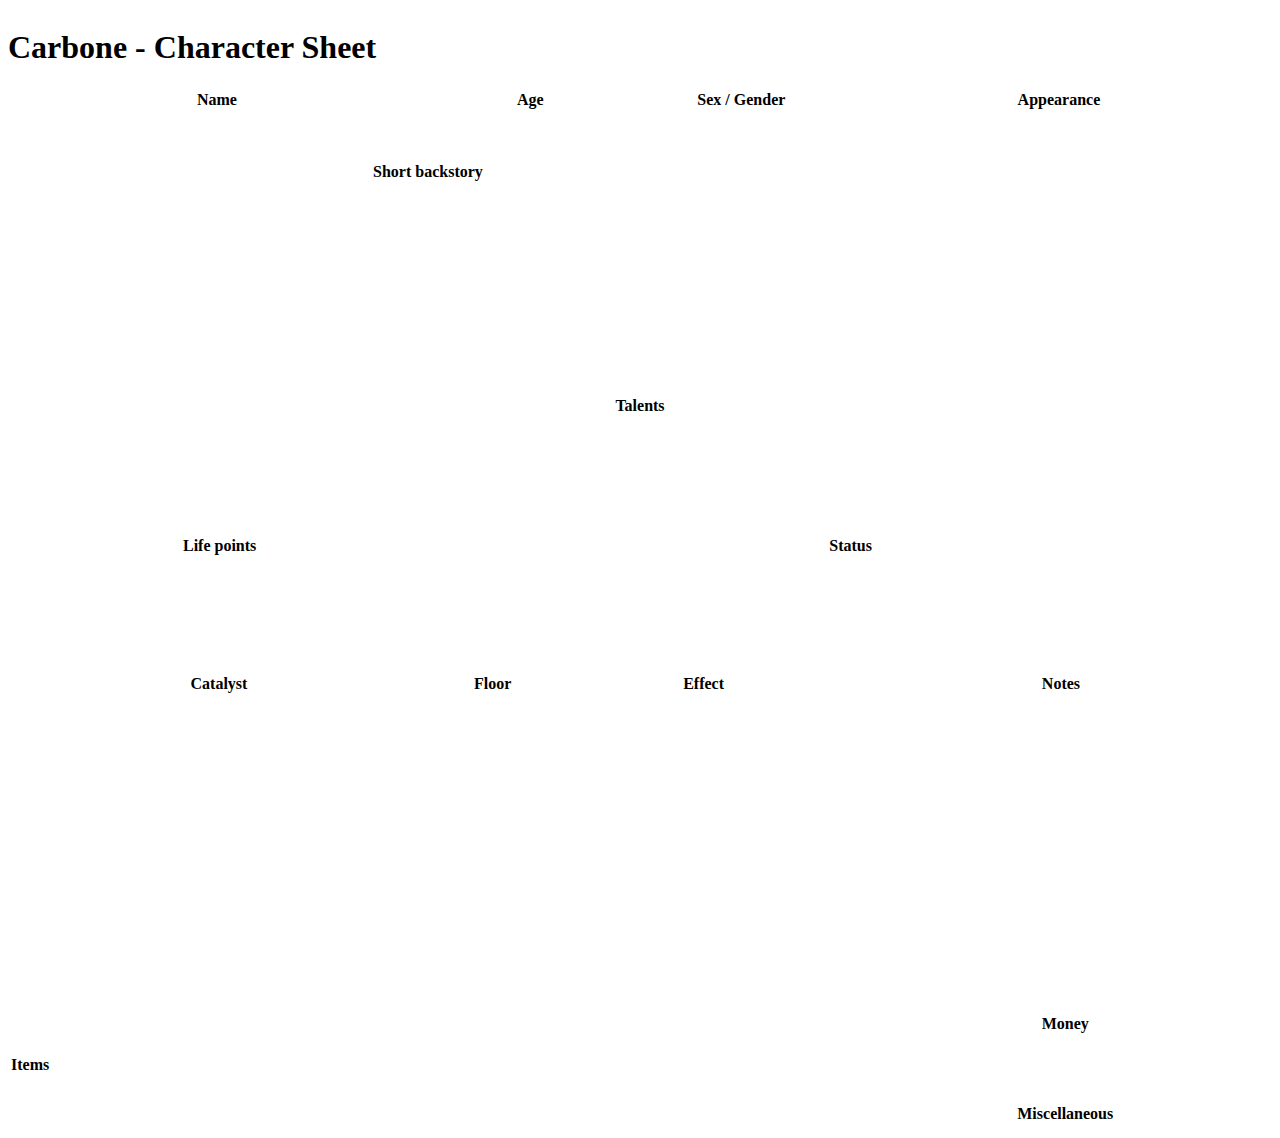
==== en/character_sheet.html @ 5aee3991 "Fixed line breaks not acting as spacers in Firefox" ====
<!DOCTYPE html>
<html lang="en">

<head>
  <meta charset="utf-8">
  <title>Carbon - Character Sheet</title>

  <link rel="stylesheet" href="../css/normalize.css">

  <link rel="stylesheet" href="../css/paper.css">

  <link rel="stylesheet" href="../css/carbone_cs.css">

  <script src="../js/css-regions-polyfill.js"></script>

  <style>@page { size: A4 }</style>
</head>

<body class="A4">
  <section class="sheet" style="display: flex; flex-direction:column">
    <h1>Carbone - Character Sheet</h1>

    <table class="cs-table">
        <tr>
            <th style="width:33%">Name</th>
            <th style="width:16.67%">Age</th>
            <th style="width:16.67%">Sex / Gender</th>
            <th>Appearance</th>
        </tr>
        <tr style="height:3em">
            <td></td>
            <td></td>
            <td></td>
            <td rowspan=3></td>
        </tr>
        <tr>
            <th colspan=3>Short backstory</th>
        </tr>
        <tr style="height:12em">
            <td colspan=3></td>
        </tr>
    </table>

    <div style="margin-bottom:1em"></div>

    <table class="cs-table">
        <tr>
            <th colspan=6>Talents</th>
        </tr>
        <tr style="height:3em" class="talents">
            <td></td><td></td>
            <td></td><td></td>
            <td></td><td></td>
        </tr>
        <tr style="height:3em" class="talents">
            <td></td><td></td>
            <td></td><td></td>
            <td></td><td></td>
        </tr>
    </table>

    <div style="margin-bottom:1em"></div>

    <table class="cs-table">
        <tr>
            <th style="width:33.33%">Life points</th>
            <th>Status</th>
        </tr>
        <tr style="height:6em">
            <td></td>
            <td></td>
        </tr>
    </table>

    <div style="margin-bottom:1em"></div>

    <table class="cs-table">
        <tr>
            <th style="width:33.33%">Catalyst</th>
            <th style="width:10%">Floor</th>
            <th style="width:23.33%">Effect</th>
            <th>Notes</th>
        </tr>
        <tr style="height:3em">
            <td></td><td></td><td></td><td></td>
        </tr>
        <tr style="height:3em">
            <td></td><td></td><td></td><td></td>
        </tr>
        <tr style="height:3em">
            <td></td><td></td><td></td><td></td>
        </tr>
        <tr style="height:3em">
            <td></td><td></td><td></td><td></td>
        </tr>
        <tr style="height:3em">
            <td></td><td></td><td></td><td></td>
        </tr>
        <tr style="height:3em">
            <td></td><td></td><td></td><td></td>
        </tr>
    </table>

    <div style="margin-bottom:1em"></div>

    <div style="display: flex; height: 100%;">
        <div style="display: flex; width: 200%">
            <table class="cs-table">
                <tr>
                    <th>Items</th>
                </tr>
                <tr>
                    <td></td>
                </tr>
            </table>

            <div style="width:.5em"></div>
        </div>

        <div style="display: flex; width: 100%">
            <div style="width:.5em"></div>

            <div style="display: flex; flex-direction: column; width: 100%;">
                <table class="cs-table">
                    <tr>
                        <th>Money</th>
                    </tr>
                    <tr style="height: 3em">
                        <td></td>
                    </tr>
                </table>

                <div style="margin-bottom:1em"></div>

                <table class="cs-table" style="height: 100%">
                    <tr>
                        <th>Miscellaneous</th>
                    </tr>
                    <tr>
                        <td></td>
                    </tr>
                </table>
            </div>
        </div>
    </div>
    
  </section>

</body>

</html>
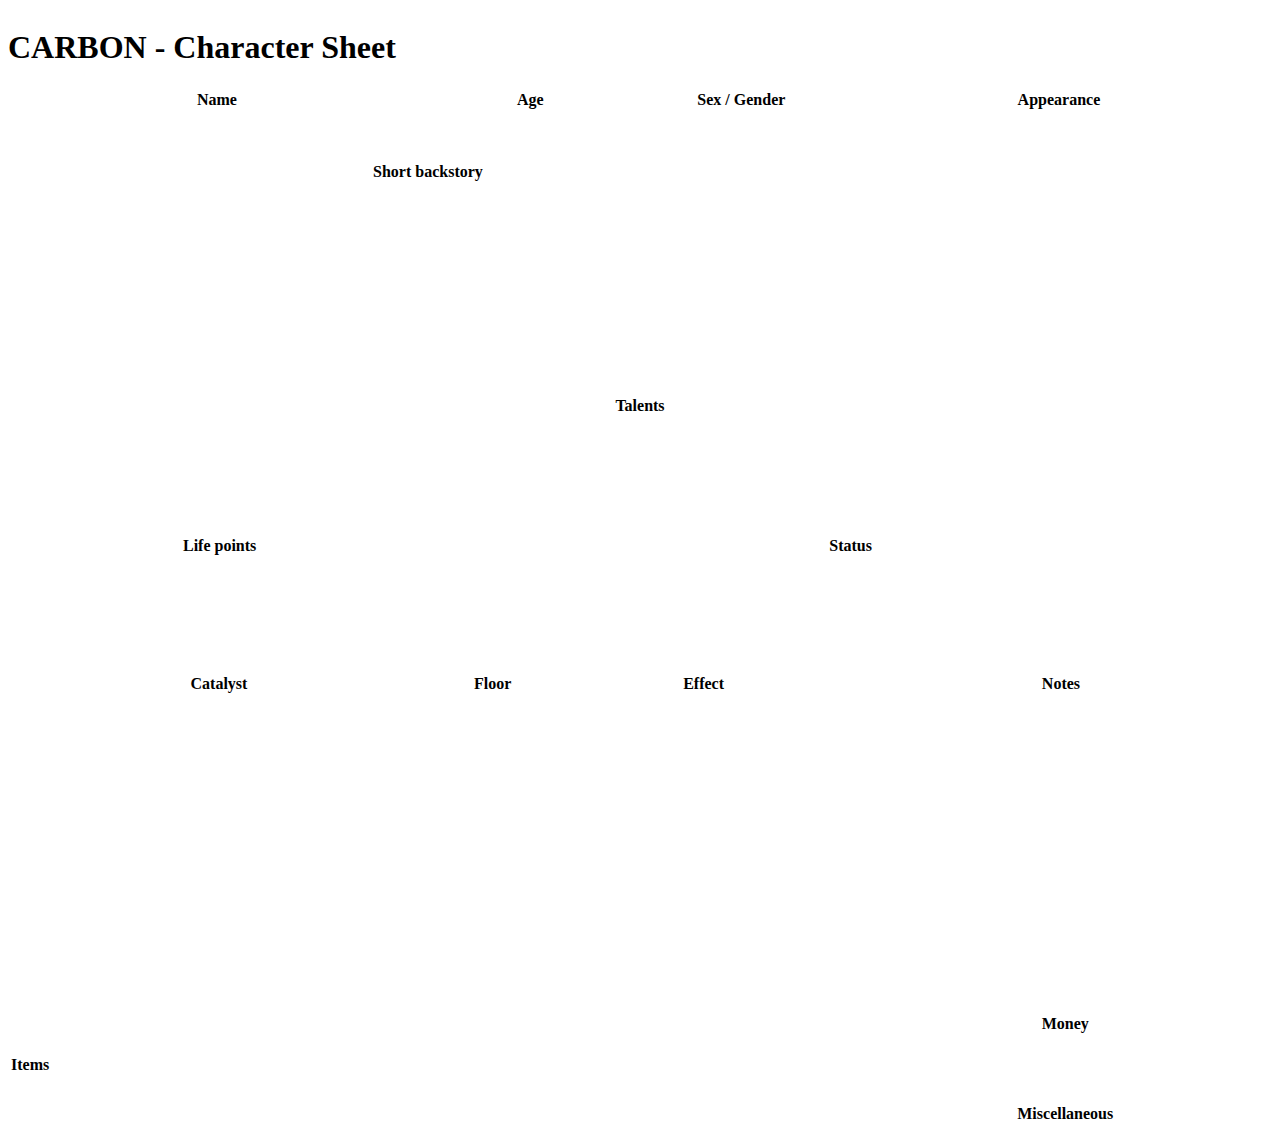
==== commit 6b2a5ce3: "Added homepage" ====
--- a/en/character_sheet.html
+++ b/en/character_sheet.html
@@ -13,12 +13,14 @@
 
   <script src="../js/css-regions-polyfill.js"></script>
 
+  <link rel="icon" href="/assets/favicon.png">
+
   <style>@page { size: A4 }</style>
 </head>
 
 <body class="A4">
   <section class="sheet" style="display: flex; flex-direction:column">
-    <h1>Carbone - Character Sheet</h1>
+    <h1>CARBON - Character Sheet</h1>
 
     <table class="cs-table">
         <tr>
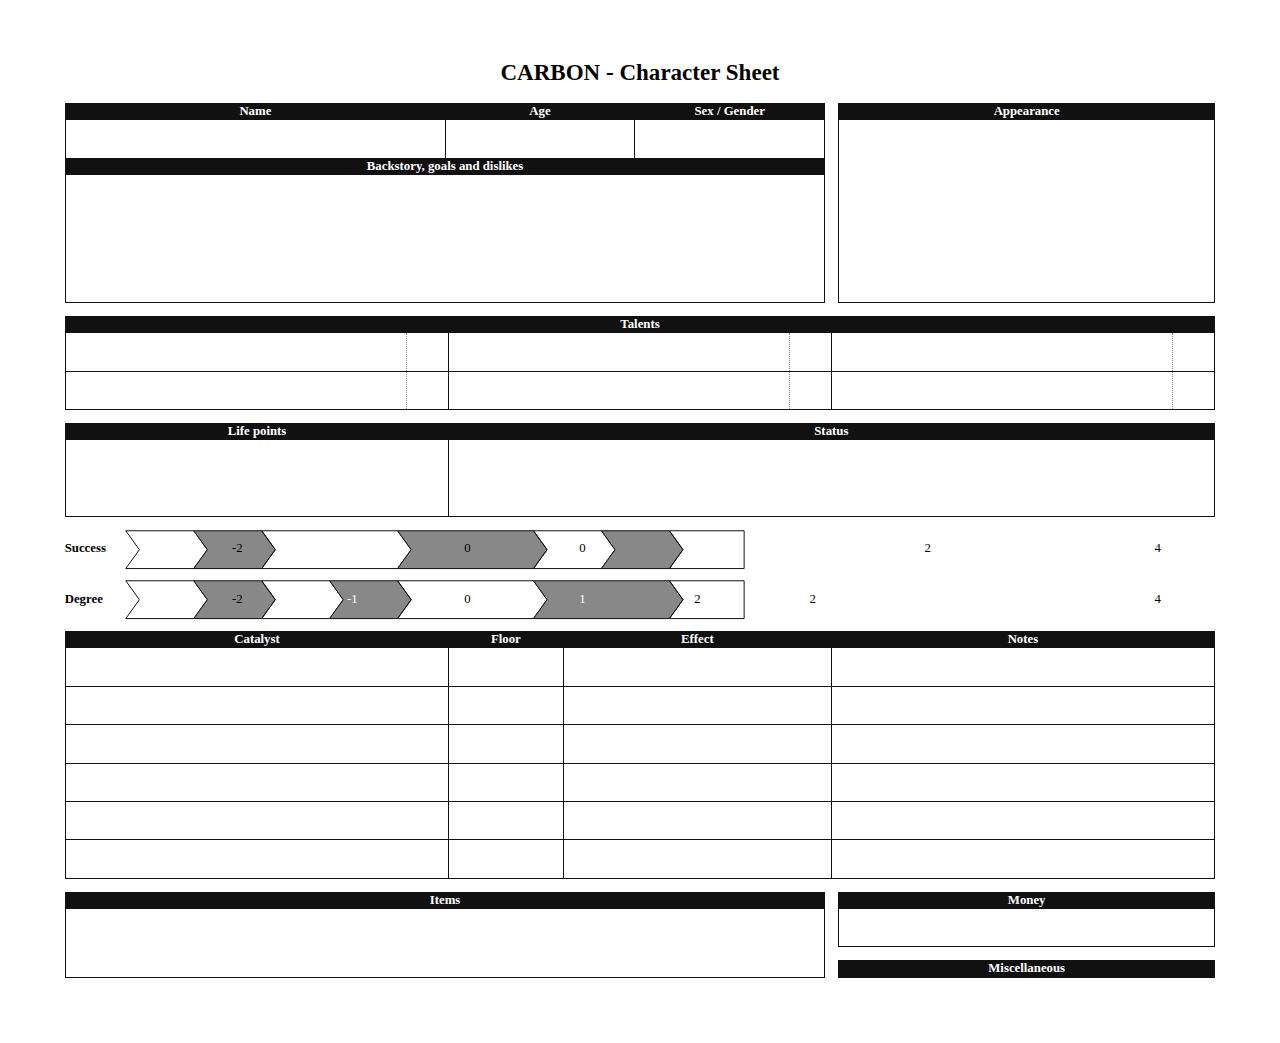
==== commit 62ccff2b: "Layout touchups" ====
--- a/en/character_sheet.html
+++ b/en/character_sheet.html
@@ -22,26 +22,44 @@
   <section class="sheet" style="display: flex; flex-direction:column">
     <h1>CARBON - Character Sheet</h1>
 
-    <table class="cs-table">
-        <tr>
-            <th style="width:33%">Name</th>
-            <th style="width:16.67%">Age</th>
-            <th style="width:16.67%">Sex / Gender</th>
-            <th>Appearance</th>
-        </tr>
-        <tr style="height:3em">
-            <td></td>
-            <td></td>
-            <td></td>
-            <td rowspan=3></td>
-        </tr>
-        <tr>
-            <th colspan=3>Short backstory</th>
-        </tr>
-        <tr style="height:12em">
-            <td colspan=3></td>
-        </tr>
-    </table>
+    <div style="display: flex; flex-direction:row">
+
+        <div style="display: flex; width: 200%">
+            <table class="cs-table">
+                <tr>
+                    <th style="width:50%">Name</th>
+                    <th style="width:25%">Age</th>
+                    <th style="width:25%">Sex / Gender</th>
+                </tr>
+                <tr style="height:3em">
+                    <td></td>
+                    <td></td>
+                    <td></td>
+                </tr>
+                <tr>
+                    <th colspan=3>Backstory, goals and dislikes</th>
+                </tr>
+                <tr style="height:10em">
+                    <td colspan=3></td>
+                </tr>
+            </table>
+
+            <div style="width:.5em"></div>
+        </div>
+
+        <div style="display: flex; width: 100%">
+            <div style="width:.5em;"></div>
+
+            <table class="cs-table">
+                <tr>
+                    <th>Appearance</th>
+                </tr>
+                <tr>
+                    <td></td>
+                </tr>
+            </table>
+        </div>
+    </div>
 
     <div style="margin-bottom:1em"></div>
 
@@ -75,6 +93,65 @@
     </table>
 
     <div style="margin-bottom:1em"></div>
+
+    <div style="position: relative">
+        <table class="pt-table">
+            <tr>
+                <th>Success</th>
+                <td>-2</td>
+                <td style="color:white">-1</td>
+                <td>0</td>
+                <td>0</td>
+                <td style="color:white">1</td>
+                <td style="color:white">1</td>
+                <td>2</td>
+                <td style="color:white">3</td>
+                <td>4</td>
+            </tr>
+        </table>
+
+        <svg class="pt-bar" viewBox="-10 -10 930 120" preserveAspectRatio="none" xmlns="http://www.w3.org/2000/svg">
+            <polygon points="000,0 100,0 120,50 100,100 000,100 020,50" vector-effect="non-scaling-stroke" class="pt-slot"/>
+            <polygon points="100,0 200,0 220,50 200,100 100,100 120,50" vector-effect="non-scaling-stroke" class="pt-slot"/>
+            <polygon points="200,0 400,0 420,50 400,100 200,100 220,50" vector-effect="non-scaling-stroke" class="pt-slot"/>
+            <polygon points="400,0 600,0 620,50 600,100 400,100 420,50" vector-effect="non-scaling-stroke" class="pt-slot"/>
+            <polygon points="600,0 700,0 720,50 700,100 600,100 620,50" vector-effect="non-scaling-stroke" class="pt-slot"/>
+            <polygon points="700,0 800,0 820,50 800,100 700,100 720,50" vector-effect="non-scaling-stroke" class="pt-slot"/>
+            <polygon points="800,0 910,0 910,100 800,100 820,50" vector-effect="non-scaling-stroke" class="pt-slot"/>
+        </svg>
+    </div>
+
+    <div style="margin-bottom:1em"></div>
+
+    <div style="position: relative">
+        <table class="pt-table">
+            <tr>
+                <th>Degree</th>
+                <td>-2</td>
+                <td style="color:white">-1</td>
+                <td>0</td>
+                <td style="color:white">1</td>
+                <td>2</td>
+                <td>2</td>
+                <td style="color:white">3</td>
+                <td style="color:white">3</td>
+                <td>4</td>
+            </tr>
+        </table>
+
+        <svg class="pt-bar" viewBox="-10 -10 930 120" preserveAspectRatio="none" xmlns="http://www.w3.org/2000/svg">
+            <polygon points="000,0 100,0 120,50 100,100 000,100 020,50" vector-effect="non-scaling-stroke" class="pt-slot"/>
+            <polygon points="100,0 200,0 220,50 200,100 100,100 120,50" vector-effect="non-scaling-stroke" class="pt-slot"/>
+            <polygon points="200,0 300,0 320,50 300,100 200,100 220,50" vector-effect="non-scaling-stroke" class="pt-slot"/>
+            <polygon points="300,0 400,0 420,50 400,100 300,100 320,50" vector-effect="non-scaling-stroke" class="pt-slot"/>
+            <polygon points="400,0 600,0 620,50 600,100 400,100 420,50" vector-effect="non-scaling-stroke" class="pt-slot"/>
+            <polygon points="600,0 800,0 820,50 800,100 600,100 620,50" vector-effect="non-scaling-stroke" class="pt-slot"/>
+            <polygon points="800,0 910,0 910,100 800,100 820,50" vector-effect="non-scaling-stroke" class="pt-slot"/>
+        </svg>
+    </div>
+
+    <div style="margin-bottom:1em"></div>
+
 
     <table class="cs-table">
         <tr>
--- a/css/carbone_cs.css
+++ b/css/carbone_cs.css
@@ -0,0 +1,72 @@
+@import "carbone.css";
+
+body {
+    line-height: 1.2em;
+    font-size: 0.8em;
+}
+
+.sheet {
+    padding: 15mm;
+}
+
+h1 {
+    font-family: title-font;
+    margin-top: 0;
+    text-decoration: none;
+    text-align: center;
+}
+
+th {
+    height: 1em;
+}
+
+.talents td {
+    border-style: none;
+}
+
+.talents td:nth-child(2n+1) {
+    border-style: none dotted none none;
+    border-color: rgb(138, 138, 138);
+}
+
+.talents td:nth-child(2n) {
+    border-style: none solid none none;
+    width: 2em;
+}
+
+.pt-bar {
+    position: absolute;
+    height: 1.20cm;
+    width: 16.72cm;
+    top: -0.08cm;
+    left: 1.45cm;
+}
+
+.pt-slot {
+    stroke: var(--black);
+    stroke-width: 1px;
+    fill: none;
+}
+
+.pt-slot:nth-child(2n) {
+    fill: var(--grey);
+}
+
+.pt-table {
+    z-index: 1;
+    position: relative;
+}
+
+.pt-table th, .pt-table td {
+    border: none;
+    text-align: center;
+    width: 1cm;
+    height: 1cm;
+    padding: 0;
+}
+
+.pt-table th {
+    text-align: left;
+    max-width: 1cm;
+    min-width: 1cm;
+}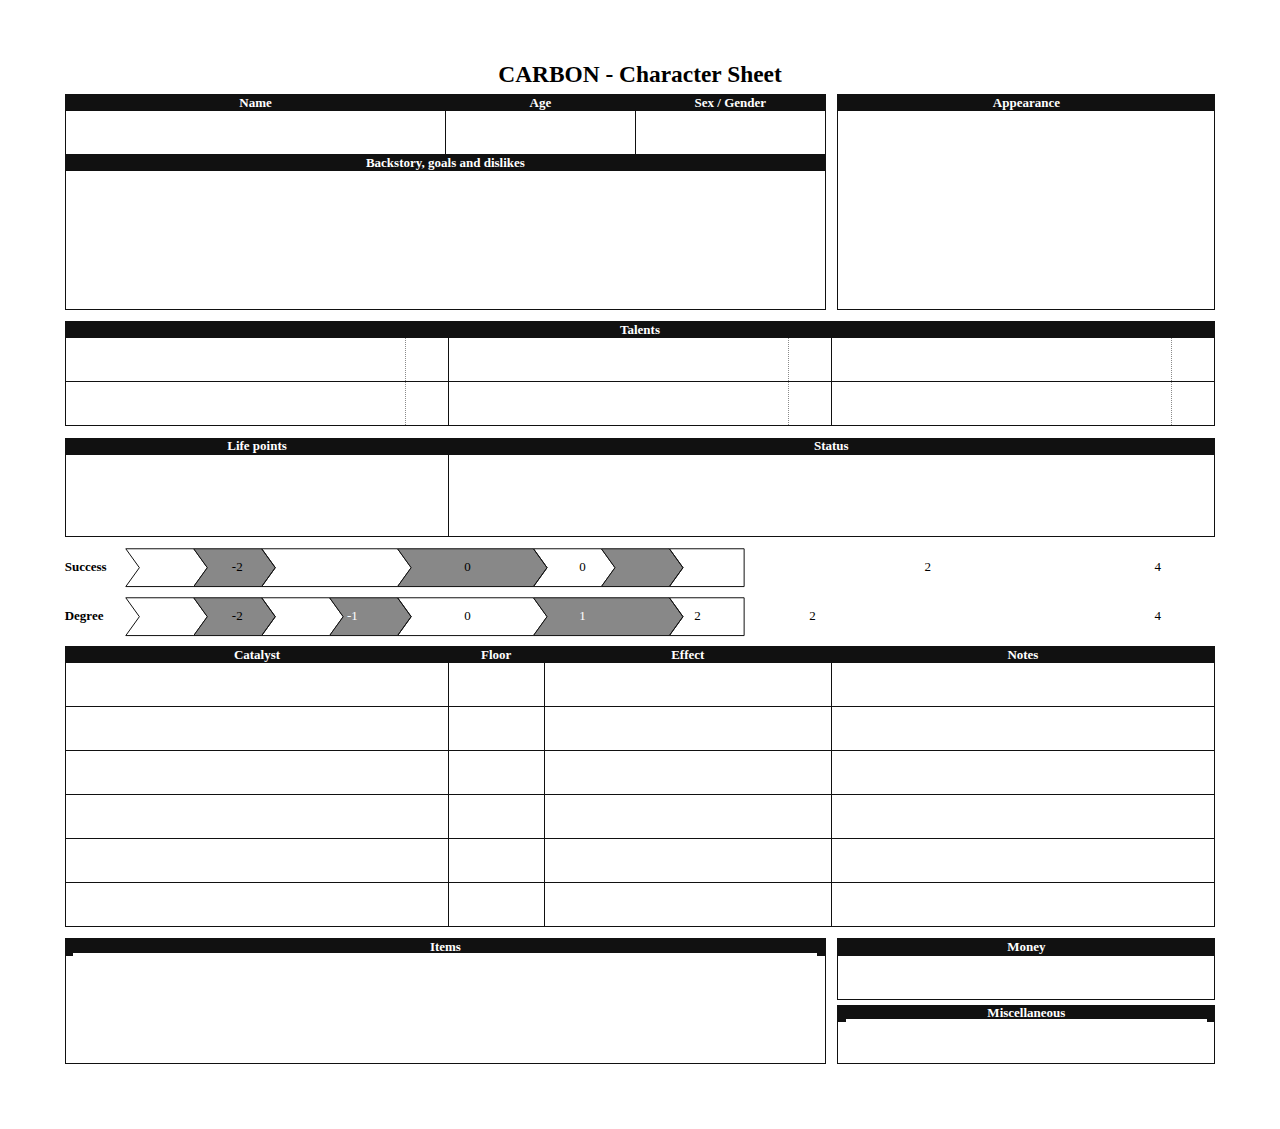
==== commit cac8b4d2: "Absolute size units, tab standardization and interactive text fields" ====
--- a/en/character_sheet.html
+++ b/en/character_sheet.html
@@ -22,209 +22,204 @@
   <section class="sheet" style="display: flex; flex-direction:column">
     <h1>CARBON - Character Sheet</h1>
 
-    <div style="display: flex; flex-direction:row">
-
-        <div style="display: flex; width: 200%">
-            <table class="cs-table">
-                <tr>
-                    <th style="width:50%">Name</th>
-                    <th style="width:25%">Age</th>
-                    <th style="width:25%">Sex / Gender</th>
-                </tr>
-                <tr style="height:3em">
-                    <td></td>
-                    <td></td>
-                    <td></td>
-                </tr>
-                <tr>
-                    <th colspan=3>Backstory, goals and dislikes</th>
-                </tr>
-                <tr style="height:10em">
-                    <td colspan=3></td>
-                </tr>
-            </table>
-
-            <div style="width:.5em"></div>
+    <div class="hspacer"></div>
+
+    <div style="display: flex">
+      <div style="flex: 2; display: flex">
+        <table class="cs-table" style="margin-right: .15cm">
+          <tr>
+            <th style="width:50%">Name</th>
+            <th style="width:25%">Age</th>
+            <th style="width:25%">Sex / Gender</th>
+          </tr>
+          <tr>
+            <td><textarea></textarea></td>
+            <td><textarea></textarea></td>
+            <td><textarea></textarea></td>
+          </tr>
+          <tr>
+            <th colspan=3>Backstory, goals and dislikes</th>
+          </tr>
+          <tr>
+            <td colspan=3><textarea style="height: 3.5cm"></textarea></td>
+          </tr>
+        </table>
+      </div>
+
+      <div style="flex: 1; display: flex">
+        <table class="cs-table" style="margin-left: .15cm">
+          <tr>
+            <th>Appearance</th>
+          </tr>
+          <tr>
+            <td></td>
+          </tr>
+        </table>
+      </div>
+    </div>
+
+    <div class="hspacer"></div>
+
+    <table class="cs-table">
+      <tr>
+        <th colspan=6>Talents</th>
+      </tr>
+      <tr class="talents">
+        <td><textarea></textarea></td><td><textarea></textarea></td>
+        <td><textarea></textarea></td><td><textarea></textarea></td>
+        <td><textarea></textarea></td><td><textarea></textarea></td>
+      </tr>
+      <tr class="talents">
+        <td><textarea></textarea></td><td><textarea></textarea></td>
+        <td><textarea></textarea></td><td><textarea></textarea></td>
+        <td><textarea></textarea></td><td><textarea></textarea></td>
+      </tr>
+    </table>
+
+    <div class="hspacer"></div>
+
+    <table class="cs-table">
+      <tr>
+        <th style="width:33.33%">Life points</th>
+        <th>Status</th>
+      </tr>
+      <tr>
+        <td><textarea style="height:2cm"></textarea></td>
+        <td><textarea style="height:2cm"></textarea></td>
+      </tr>
+    </table>
+
+    <div class="hspacer"></div>
+
+    <div style="position: relative">
+      <table class="pt-table">
+        <tr>
+          <th>Success</th>
+          <td>-2</td>
+          <td style="color:white">-1</td>
+          <td>0</td>
+          <td>0</td>
+          <td style="color:white">1</td>
+          <td style="color:white">1</td>
+          <td>2</td>
+          <td style="color:white">3</td>
+          <td>4</td>
+        </tr>
+      </table>
+
+      <svg class="pt-bar" viewBox="-10 -10 930 120" preserveAspectRatio="none" xmlns="http://www.w3.org/2000/svg">
+        <polygon points="000,0 100,0 120,50 100,100 000,100 020,50" vector-effect="non-scaling-stroke" class="pt-slot"/>
+        <polygon points="100,0 200,0 220,50 200,100 100,100 120,50" vector-effect="non-scaling-stroke" class="pt-slot"/>
+        <polygon points="200,0 400,0 420,50 400,100 200,100 220,50" vector-effect="non-scaling-stroke" class="pt-slot"/>
+        <polygon points="400,0 600,0 620,50 600,100 400,100 420,50" vector-effect="non-scaling-stroke" class="pt-slot"/>
+        <polygon points="600,0 700,0 720,50 700,100 600,100 620,50" vector-effect="non-scaling-stroke" class="pt-slot"/>
+        <polygon points="700,0 800,0 820,50 800,100 700,100 720,50" vector-effect="non-scaling-stroke" class="pt-slot"/>
+        <polygon points="800,0 910,0 910,100 800,100 820,50" vector-effect="non-scaling-stroke" class="pt-slot"/>
+      </svg>
+    </div>
+
+    <div class="hspacer"></div>
+
+    <div style="position: relative">
+      <table class="pt-table">
+        <tr>
+          <th>Degree</th>
+          <td>-2</td>
+          <td style="color:white">-1</td>
+          <td>0</td>
+          <td style="color:white">1</td>
+          <td>2</td>
+          <td>2</td>
+          <td style="color:white">3</td>
+          <td style="color:white">3</td>
+          <td>4</td>
+        </tr>
+      </table>
+
+      <svg class="pt-bar" viewBox="-10 -10 930 120" preserveAspectRatio="none" xmlns="http://www.w3.org/2000/svg">
+        <polygon points="000,0 100,0 120,50 100,100 000,100 020,50" vector-effect="non-scaling-stroke" class="pt-slot"/>
+        <polygon points="100,0 200,0 220,50 200,100 100,100 120,50" vector-effect="non-scaling-stroke" class="pt-slot"/>
+        <polygon points="200,0 300,0 320,50 300,100 200,100 220,50" vector-effect="non-scaling-stroke" class="pt-slot"/>
+        <polygon points="300,0 400,0 420,50 400,100 300,100 320,50" vector-effect="non-scaling-stroke" class="pt-slot"/>
+        <polygon points="400,0 600,0 620,50 600,100 400,100 420,50" vector-effect="non-scaling-stroke" class="pt-slot"/>
+        <polygon points="600,0 800,0 820,50 800,100 600,100 620,50" vector-effect="non-scaling-stroke" class="pt-slot"/>
+        <polygon points="800,0 910,0 910,100 800,100 820,50" vector-effect="non-scaling-stroke" class="pt-slot"/>
+      </svg>
+    </div>
+
+    <div class="hspacer"></div>
+
+
+    <table class="cs-table">
+      <tr>
+        <th style="width:33.33%">Catalyst</th>
+        <th style="width:8.33%">Floor</th>
+        <th style="width:25%">Effect</th>
+        <th>Notes</th>
+      </tr>
+      <tr>
+        <td><textarea></textarea></td><td><textarea></textarea></td><td><textarea></textarea></td><td><textarea></textarea></td>
+      </tr>
+      <tr>
+        <td><textarea></textarea></td><td><textarea></textarea></td><td><textarea></textarea></td><td><textarea></textarea></td>
+      </tr>
+      <tr>
+        <td><textarea></textarea></td><td><textarea></textarea></td><td><textarea></textarea></td><td><textarea></textarea></td>
+      </tr>
+      <tr>
+        <td><textarea></textarea></td><td><textarea></textarea></td><td><textarea></textarea></td><td><textarea></textarea></td>
+      </tr>
+      <tr>
+        <td><textarea></textarea></td><td><textarea></textarea></td><td><textarea></textarea></td><td><textarea></textarea></td>
+      </tr>
+      <tr>
+        <td><textarea></textarea></td><td><textarea></textarea></td><td><textarea></textarea></td><td><textarea></textarea></td>
+      </tr>
+    </table>
+
+    <div class="hspacer"></div>
+
+    <div style="flex: 1; display: flex">
+      <div style="flex: 2; display:flex">
+        <table class="cs-table" style="margin-right: .15cm; height:100%">
+          <tr>
+            <th>Items</th>
+          </tr>
+          <tr>
+            <td style="height: 100%">
+              <textarea style="height: 100%"></textarea>
+            </td>
+          </tr>
+        </table>    
+      </div>
+    
+      <div style="flex: 1; display:flex">
+        <div style="margin-left: .15cm; width: 100%; display: flex; flex-direction: column">
+          <table class="cs-table" >
+            <tr>
+              <th>Money</th>
+            </tr>
+            <tr>
+              <td><textarea></textarea></td>
+            </tr>
+          </table>
+    
+          <div class="hspacer"></div>
+    
+          <table class="cs-table" style="height: 100%">
+            <tr>
+              <th>Miscellaneous</th>
+            </tr>
+            <tr>
+              <td style="height: 100%">
+                <textarea style="height: 100%"></textarea>
+              </td>
+            </tr>
+          </table>
         </div>
-
-        <div style="display: flex; width: 100%">
-            <div style="width:.5em;"></div>
-
-            <table class="cs-table">
-                <tr>
-                    <th>Appearance</th>
-                </tr>
-                <tr>
-                    <td></td>
-                </tr>
-            </table>
-        </div>
-    </div>
-
-    <div style="margin-bottom:1em"></div>
-
-    <table class="cs-table">
-        <tr>
-            <th colspan=6>Talents</th>
-        </tr>
-        <tr style="height:3em" class="talents">
-            <td></td><td></td>
-            <td></td><td></td>
-            <td></td><td></td>
-        </tr>
-        <tr style="height:3em" class="talents">
-            <td></td><td></td>
-            <td></td><td></td>
-            <td></td><td></td>
-        </tr>
-    </table>
-
-    <div style="margin-bottom:1em"></div>
-
-    <table class="cs-table">
-        <tr>
-            <th style="width:33.33%">Life points</th>
-            <th>Status</th>
-        </tr>
-        <tr style="height:6em">
-            <td></td>
-            <td></td>
-        </tr>
-    </table>
-
-    <div style="margin-bottom:1em"></div>
-
-    <div style="position: relative">
-        <table class="pt-table">
-            <tr>
-                <th>Success</th>
-                <td>-2</td>
-                <td style="color:white">-1</td>
-                <td>0</td>
-                <td>0</td>
-                <td style="color:white">1</td>
-                <td style="color:white">1</td>
-                <td>2</td>
-                <td style="color:white">3</td>
-                <td>4</td>
-            </tr>
-        </table>
-
-        <svg class="pt-bar" viewBox="-10 -10 930 120" preserveAspectRatio="none" xmlns="http://www.w3.org/2000/svg">
-            <polygon points="000,0 100,0 120,50 100,100 000,100 020,50" vector-effect="non-scaling-stroke" class="pt-slot"/>
-            <polygon points="100,0 200,0 220,50 200,100 100,100 120,50" vector-effect="non-scaling-stroke" class="pt-slot"/>
-            <polygon points="200,0 400,0 420,50 400,100 200,100 220,50" vector-effect="non-scaling-stroke" class="pt-slot"/>
-            <polygon points="400,0 600,0 620,50 600,100 400,100 420,50" vector-effect="non-scaling-stroke" class="pt-slot"/>
-            <polygon points="600,0 700,0 720,50 700,100 600,100 620,50" vector-effect="non-scaling-stroke" class="pt-slot"/>
-            <polygon points="700,0 800,0 820,50 800,100 700,100 720,50" vector-effect="non-scaling-stroke" class="pt-slot"/>
-            <polygon points="800,0 910,0 910,100 800,100 820,50" vector-effect="non-scaling-stroke" class="pt-slot"/>
-        </svg>
-    </div>
-
-    <div style="margin-bottom:1em"></div>
-
-    <div style="position: relative">
-        <table class="pt-table">
-            <tr>
-                <th>Degree</th>
-                <td>-2</td>
-                <td style="color:white">-1</td>
-                <td>0</td>
-                <td style="color:white">1</td>
-                <td>2</td>
-                <td>2</td>
-                <td style="color:white">3</td>
-                <td style="color:white">3</td>
-                <td>4</td>
-            </tr>
-        </table>
-
-        <svg class="pt-bar" viewBox="-10 -10 930 120" preserveAspectRatio="none" xmlns="http://www.w3.org/2000/svg">
-            <polygon points="000,0 100,0 120,50 100,100 000,100 020,50" vector-effect="non-scaling-stroke" class="pt-slot"/>
-            <polygon points="100,0 200,0 220,50 200,100 100,100 120,50" vector-effect="non-scaling-stroke" class="pt-slot"/>
-            <polygon points="200,0 300,0 320,50 300,100 200,100 220,50" vector-effect="non-scaling-stroke" class="pt-slot"/>
-            <polygon points="300,0 400,0 420,50 400,100 300,100 320,50" vector-effect="non-scaling-stroke" class="pt-slot"/>
-            <polygon points="400,0 600,0 620,50 600,100 400,100 420,50" vector-effect="non-scaling-stroke" class="pt-slot"/>
-            <polygon points="600,0 800,0 820,50 800,100 600,100 620,50" vector-effect="non-scaling-stroke" class="pt-slot"/>
-            <polygon points="800,0 910,0 910,100 800,100 820,50" vector-effect="non-scaling-stroke" class="pt-slot"/>
-        </svg>
-    </div>
-
-    <div style="margin-bottom:1em"></div>
-
-
-    <table class="cs-table">
-        <tr>
-            <th style="width:33.33%">Catalyst</th>
-            <th style="width:10%">Floor</th>
-            <th style="width:23.33%">Effect</th>
-            <th>Notes</th>
-        </tr>
-        <tr style="height:3em">
-            <td></td><td></td><td></td><td></td>
-        </tr>
-        <tr style="height:3em">
-            <td></td><td></td><td></td><td></td>
-        </tr>
-        <tr style="height:3em">
-            <td></td><td></td><td></td><td></td>
-        </tr>
-        <tr style="height:3em">
-            <td></td><td></td><td></td><td></td>
-        </tr>
-        <tr style="height:3em">
-            <td></td><td></td><td></td><td></td>
-        </tr>
-        <tr style="height:3em">
-            <td></td><td></td><td></td><td></td>
-        </tr>
-    </table>
-
-    <div style="margin-bottom:1em"></div>
-
-    <div style="display: flex; height: 100%;">
-        <div style="display: flex; width: 200%">
-            <table class="cs-table">
-                <tr>
-                    <th>Items</th>
-                </tr>
-                <tr>
-                    <td></td>
-                </tr>
-            </table>
-
-            <div style="width:.5em"></div>
-        </div>
-
-        <div style="display: flex; width: 100%">
-            <div style="width:.5em"></div>
-
-            <div style="display: flex; flex-direction: column; width: 100%;">
-                <table class="cs-table">
-                    <tr>
-                        <th>Money</th>
-                    </tr>
-                    <tr style="height: 3em">
-                        <td></td>
-                    </tr>
-                </table>
-
-                <div style="margin-bottom:1em"></div>
-
-                <table class="cs-table" style="height: 100%">
-                    <tr>
-                        <th>Miscellaneous</th>
-                    </tr>
-                    <tr>
-                        <td></td>
-                    </tr>
-                </table>
-            </div>
-        </div>
-    </div>
-    
+      </div>
+    </div>
   </section>
-
 </body>
 
 </html>
--- a/css/carbone_cs.css
+++ b/css/carbone_cs.css
@@ -1,23 +1,28 @@
 @import "carbone.css";
 
 body {
-    line-height: 1.2em;
-    font-size: 0.8em;
+    font-size: small;
 }
 
 .sheet {
-    padding: 15mm;
+    padding: 1.5cm;
 }
 
 h1 {
     font-family: title-font;
-    margin-top: 0;
+    margin: 0;
     text-decoration: none;
     text-align: center;
 }
 
 th {
-    height: 1em;
+    line-height: 0;
+    height: .4cm;
+    padding: 0;
+}
+
+.hspacer {
+    flex-basis: .3cm;
 }
 
 .talents td {
@@ -31,7 +36,7 @@
 
 .talents td:nth-child(2n) {
     border-style: none solid none none;
-    width: 2em;
+    width: .7cm;
 }
 
 .pt-bar {
@@ -69,4 +74,14 @@
     text-align: left;
     max-width: 1cm;
     min-width: 1cm;
+}
+
+textarea {
+    width: 100%;
+    height: 1cm;
+    margin: 0;
+    padding: 0;
+    border: none;
+    resize: none;
+    font-size: medium;
 }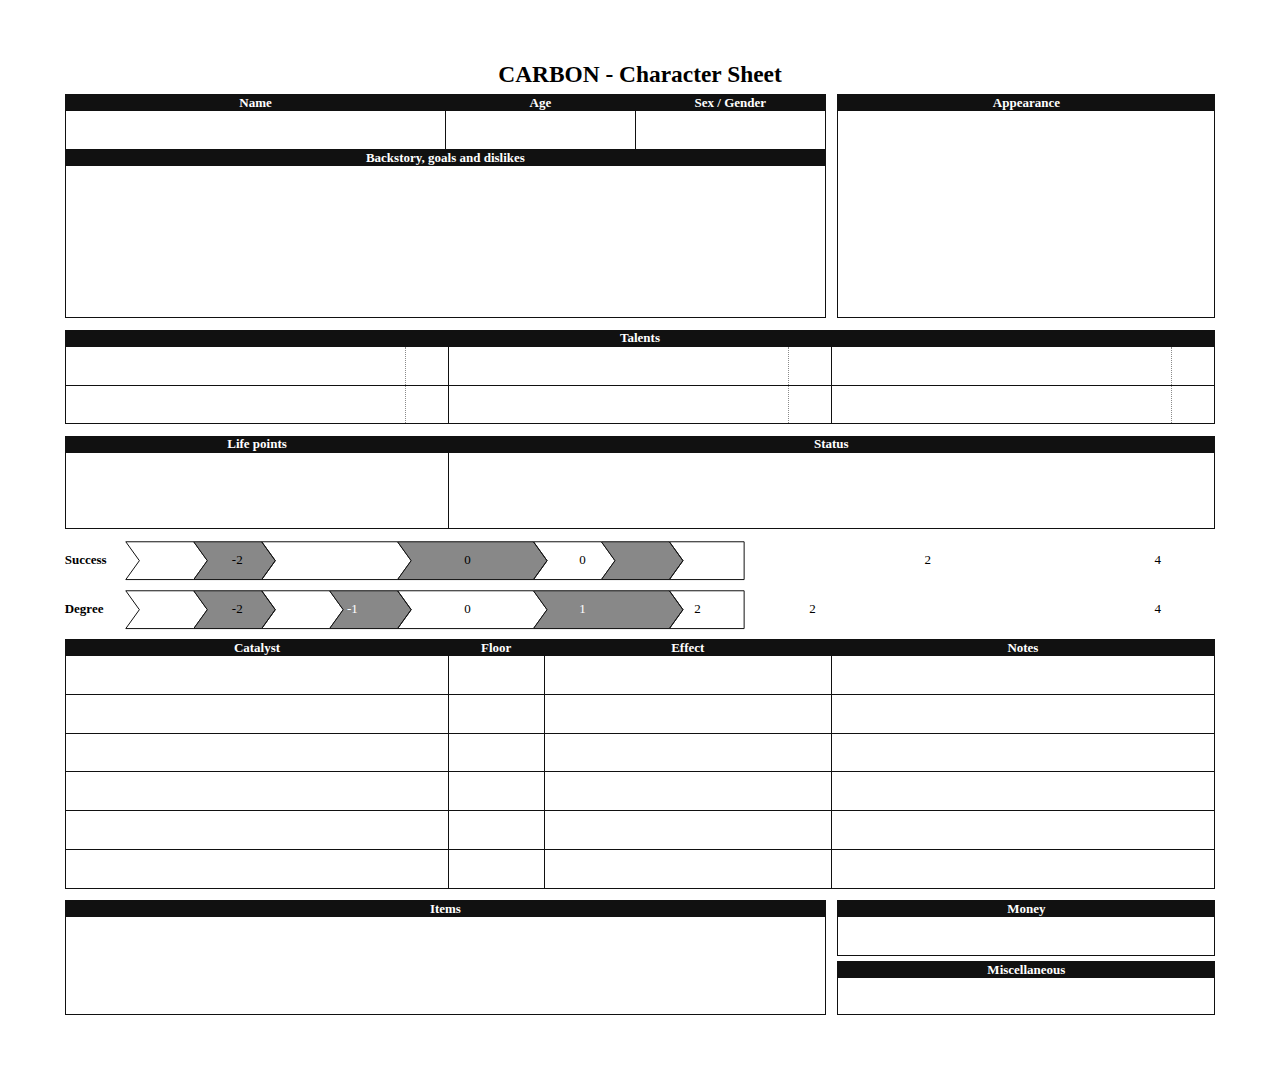
==== commit fd738129: "Better display for text areas on Chrome" ====
--- a/en/character_sheet.html
+++ b/en/character_sheet.html
@@ -41,7 +41,7 @@
             <th colspan=3>Backstory, goals and dislikes</th>
           </tr>
           <tr>
-            <td colspan=3><textarea style="height: 3.5cm"></textarea></td>
+            <td colspan=3><textarea style="height: 4cm"></textarea></td>
           </tr>
         </table>
       </div>
--- a/css/carbone_cs.css
+++ b/css/carbone_cs.css
@@ -77,6 +77,7 @@
 }
 
 textarea {
+    display: block;
     width: 100%;
     height: 1cm;
     margin: 0;
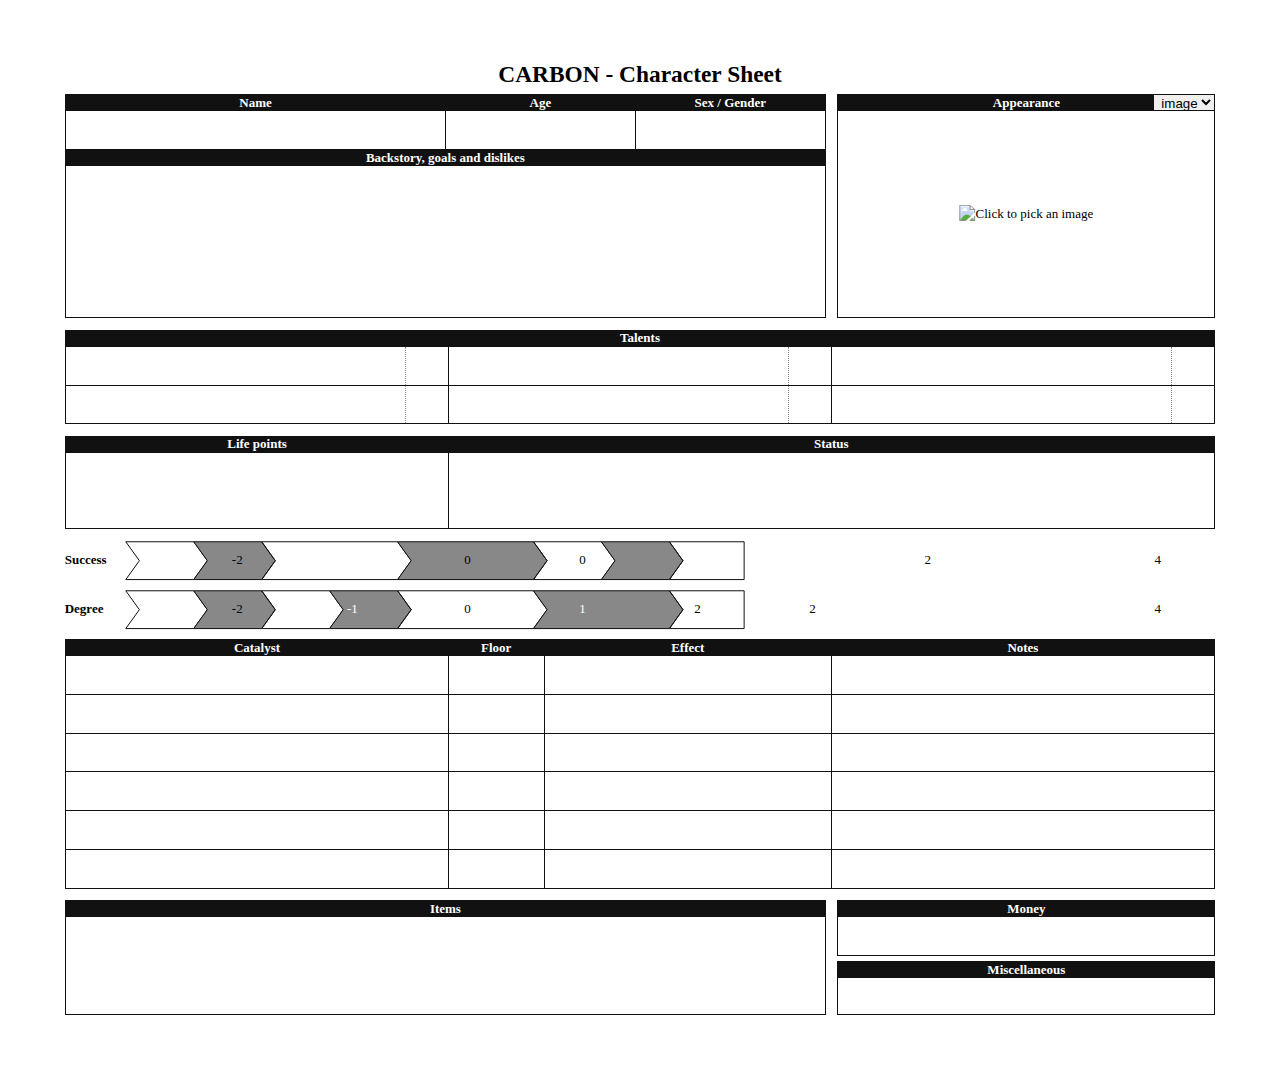
==== commit 98065129: "Appearance as text or image on character sheet" ====
--- a/en/character_sheet.html
+++ b/en/character_sheet.html
@@ -9,6 +9,7 @@
 
   <link rel="stylesheet" href="../css/paper.css">
 
+  <link rel="stylesheet" href="../css/carbone.css">
   <link rel="stylesheet" href="../css/carbone_cs.css">
 
   <script src="../js/css-regions-polyfill.js"></script>
@@ -19,7 +20,7 @@
 </head>
 
 <body class="A4">
-  <section class="sheet" style="display: flex; flex-direction:column">
+  <section class="sheet" style="display: flex; flex-direction: column">
     <h1>CARBON - Character Sheet</h1>
 
     <div class="hspacer"></div>
@@ -28,9 +29,9 @@
       <div style="flex: 2; display: flex">
         <table class="cs-table" style="margin-right: .15cm">
           <tr>
-            <th style="width:50%">Name</th>
-            <th style="width:25%">Age</th>
-            <th style="width:25%">Sex / Gender</th>
+            <th style="width: 50%">Name</th>
+            <th style="width: 25%">Age</th>
+            <th style="width: 25%">Sex / Gender</th>
           </tr>
           <tr>
             <td><textarea></textarea></td>
@@ -47,13 +48,26 @@
       </div>
 
       <div style="flex: 1; display: flex">
-        <table class="cs-table" style="margin-left: .15cm">
-          <tr>
-            <th>Appearance</th>
-          </tr>
-          <tr>
-            <td></td>
-          </tr>
+        <table class="cs-table" style="height: 100%; margin-left: .15cm">
+          <tr>
+            <th style="position: relative">
+              Appearance
+              <select id="appearanceSelect">
+                <option value="image">image</option>
+                <option value="text">text</option>
+              </select>
+            </th>
+          </tr>
+          <tr>
+            <td style="position: relative; height: 100%">
+              <input id="appearanceImageInput" accept="image/*" type='file'></input>
+              <label for="appearanceImageInput">
+                <img id="appearanceImage" src="#" alt="Click&nbsp;to&nbsp;pick&nbsp;an&nbsp;image" />
+              </label>
+              <textarea id="appearanceText" style="height: 100%"></textarea>
+            </td>
+          </tr>
+          <script src="../js/appearance-select.js"></script>
         </table>
       </div>
     </div>
@@ -80,12 +94,12 @@
 
     <table class="cs-table">
       <tr>
-        <th style="width:33.33%">Life points</th>
+        <th style="width: 33.33%">Life points</th>
         <th>Status</th>
       </tr>
       <tr>
-        <td><textarea style="height:2cm"></textarea></td>
-        <td><textarea style="height:2cm"></textarea></td>
+        <td><textarea style="height: 2cm"></textarea></td>
+        <td><textarea style="height: 2cm"></textarea></td>
       </tr>
     </table>
 
@@ -96,13 +110,13 @@
         <tr>
           <th>Success</th>
           <td>-2</td>
-          <td style="color:white">-1</td>
+          <td style="color: white">-1</td>
           <td>0</td>
           <td>0</td>
-          <td style="color:white">1</td>
-          <td style="color:white">1</td>
+          <td style="color: white">1</td>
+          <td style="color: white">1</td>
           <td>2</td>
-          <td style="color:white">3</td>
+          <td style="color: white">3</td>
           <td>4</td>
         </tr>
       </table>
@@ -125,13 +139,13 @@
         <tr>
           <th>Degree</th>
           <td>-2</td>
-          <td style="color:white">-1</td>
+          <td style="color: white">-1</td>
           <td>0</td>
-          <td style="color:white">1</td>
+          <td style="color: white">1</td>
           <td>2</td>
           <td>2</td>
-          <td style="color:white">3</td>
-          <td style="color:white">3</td>
+          <td style="color: white">3</td>
+          <td style="color: white">3</td>
           <td>4</td>
         </tr>
       </table>
@@ -152,9 +166,9 @@
 
     <table class="cs-table">
       <tr>
-        <th style="width:33.33%">Catalyst</th>
-        <th style="width:8.33%">Floor</th>
-        <th style="width:25%">Effect</th>
+        <th style="width: 33.33%">Catalyst</th>
+        <th style="width: 8.33%">Floor</th>
+        <th style="width: 25%">Effect</th>
         <th>Notes</th>
       </tr>
       <tr>
@@ -180,8 +194,8 @@
     <div class="hspacer"></div>
 
     <div style="flex: 1; display: flex">
-      <div style="flex: 2; display:flex">
-        <table class="cs-table" style="margin-right: .15cm; height:100%">
+      <div style="flex: 2; display: flex">
+        <table class="cs-table" style="margin-right: .15cm; height: 100%">
           <tr>
             <th>Items</th>
           </tr>
@@ -193,7 +207,7 @@
         </table>    
       </div>
     
-      <div style="flex: 1; display:flex">
+      <div style="flex: 1; display: flex">
         <div style="margin-left: .15cm; width: 100%; display: flex; flex-direction: column">
           <table class="cs-table" >
             <tr>
--- a/css/carbone.css
+++ b/css/carbone.css
@@ -0,0 +1,165 @@
+@font-face {
+    font-family: title-font;
+    src: url("../fonts/Silicon.ttf") format('truetype');
+}
+
+@font-face {
+    font-family: header-font;
+    src: url("../fonts/Copperplate\ Gothic\ Bold\ Regular.ttf");
+}
+
+@font-face {
+    font-family: paragraph-font;
+    src: url("../fonts/Poly-Regular.ttf");
+}
+
+:root {
+    --padding: 20mm;
+    --black: #111;
+    --grey: #888;
+    --table-bg: #CCC;
+    --table-border: #AAA;
+}
+
+.sheet {
+    padding: var(--padding);
+}
+
+body {
+    font-family: paragraph-font;
+    text-align: justify;
+    line-height: 1.4em;
+    font-size: 1em;
+}
+
+#content {
+    flow-into: content-flow;
+}
+
+.content-sink {
+    flow-from: content-flow;
+    counter-increment: page;
+}
+
+h1 {
+    break-before: always;
+}
+
+h1, h2, h3 {
+    break-after: avoid;
+}
+
+p, li {
+    break-inside: avoid;
+}
+
+#content--fragment > :first-child {
+    margin-top: 0 !important;
+}
+
+.content-sink::after {
+    text-align: center;
+    width: 100%;
+    position: absolute;
+    content: counter(page);
+    bottom: calc(var(--padding) - 2em);
+    left: 0;
+}
+
+.title {
+    color: var(--black);
+    font-family: title-font;
+    text-align: center;
+    font-size: 6em;
+    margin: 0;
+    margin-top: 1em;
+}
+
+.subtitle {
+    color: var(--grey);
+    font-family: title-font;
+    text-align: center;
+    font-size: 1.8em;
+    margin: 0;
+    margin-top: 2em;
+}
+
+.header {
+    position: absolute;
+    top: var(--padding);
+    width: calc(100% - 2 * var(--padding));
+}
+
+.footer {
+    position: absolute;
+    bottom: var(--padding);
+    width: calc(100% - 2 * var(--padding));
+}
+
+.credits {
+    color: var(--grey);
+    font-family: header-font;
+    display: flex;
+    justify-content: space-between;
+}
+
+li {
+    margin-bottom: 0.5em;
+}
+
+h1, h2, h3 {
+    font-family: header-font;
+    text-align: left;
+    break-after: avoid;
+}
+
+h1 {
+    text-decoration: underline;
+    font-size: 1.8em;
+    margin: 2em 0 1em;
+}
+
+h2 {
+    font-weight: bold;
+    font-size: 1.3em;
+    margin: 0.8em 0;
+}
+
+table {
+    border-collapse: collapse;
+    break-inside: avoid;
+    text-align: left;
+    width: 100%;
+}
+
+td, th {
+    padding: 0 0.6em;
+}
+
+th {
+    font-weight: bold;
+    text-align: center;
+}
+
+.rb-table td {
+    border: 1px;
+    border-style: solid none solid solid;
+    border-color: var(--table-border);
+}
+
+.rb-table td:first-of-type {
+    border-style: solid none;
+}
+
+.rb-table tr:nth-child(2n) td {
+    background-color: var(--table-bg);
+}
+
+.cs-table, .cs-table tr, .cstable th, .cs-table td {
+    border: 1px solid var(--black);
+}
+
+.cs-table th {
+    background-color: var(--black);
+    color: white;
+}--- a/css/carbone_cs.css
+++ b/css/carbone_cs.css
@@ -1,5 +1,3 @@
-@import "carbone.css";
-
 body {
     font-size: small;
 }
@@ -85,4 +83,32 @@
     border: none;
     resize: none;
     font-size: medium;
+}
+
+#appearanceSelect {
+    position: absolute;
+    right: 0;
+    top: 0;
+    height: 100%;
+    border: none;
+    padding: 0 0 0 .1cm;
+}
+
+@media print {
+    #appearanceSelect {
+        display: none;
+    }
+}
+
+#appearanceImageInput {
+    display: none;
+}
+
+#appearanceImage {
+    position: absolute;
+    top: 50%;
+    left: 50%;
+    transform: translate(-50%, -50%);
+    max-height: 100%;
+    max-width: 100%;
 }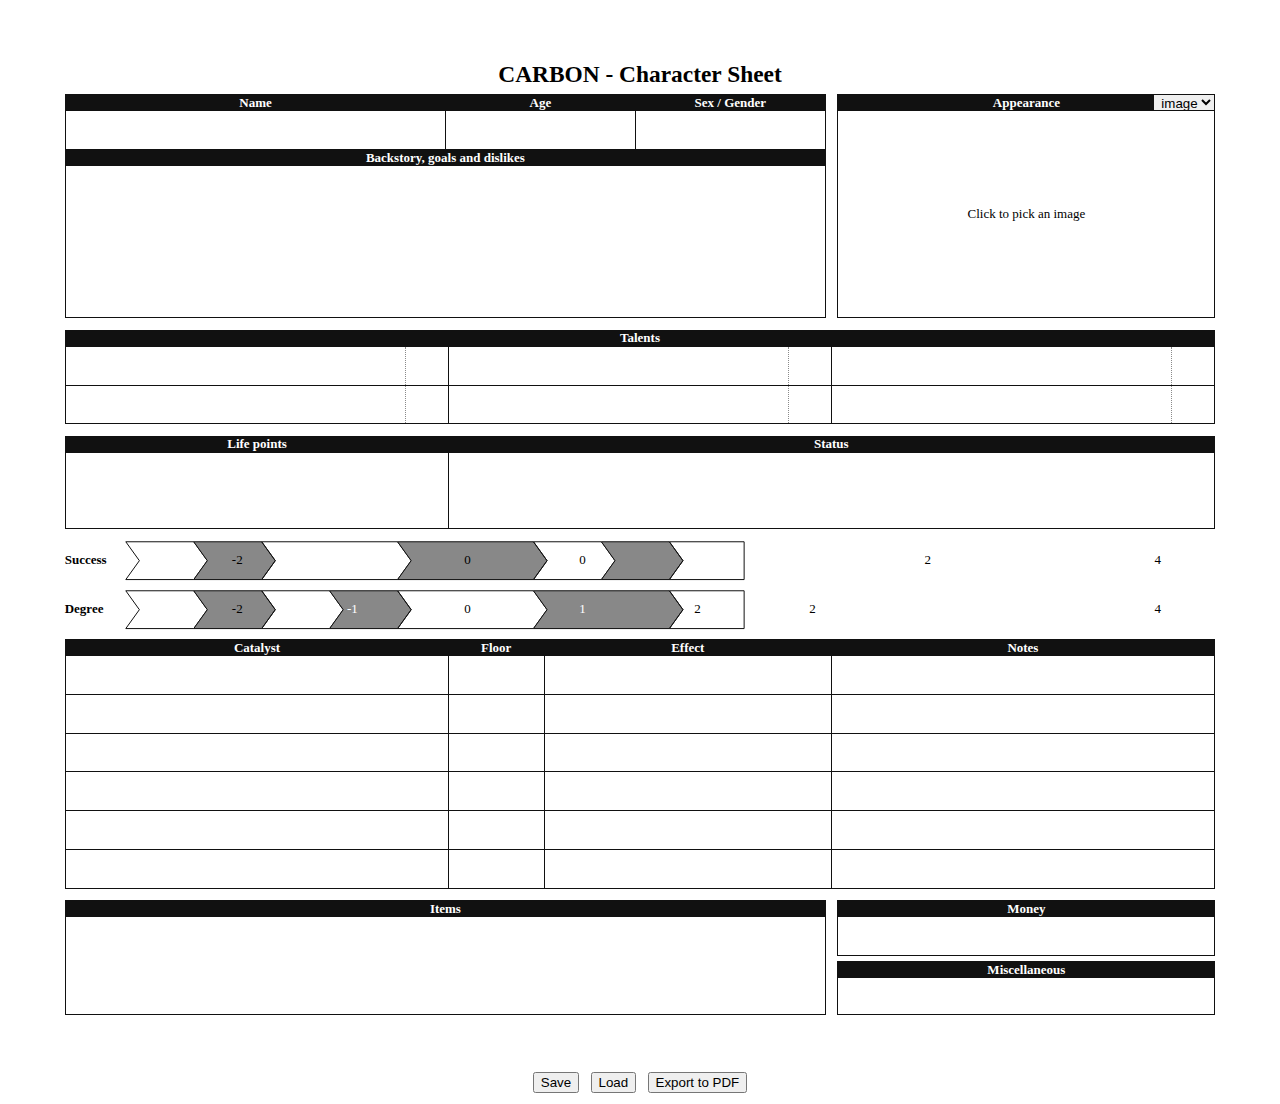
==== commit f040bfbd: "Support for appearance image in saved character sheets" ====
--- a/en/character_sheet.html
+++ b/en/character_sheet.html
@@ -20,220 +20,231 @@
 </head>
 
 <body class="A4">
-  <section class="sheet" style="display: flex; flex-direction: column">
-    <h1>CARBON - Character Sheet</h1>
-
-    <div class="hspacer"></div>
-
-    <div style="display: flex">
-      <div style="flex: 2; display: flex">
-        <table class="cs-table" style="margin-right: .15cm">
+  <form id="csForm">
+    <section class="sheet" style="display: flex; flex-direction: column">
+      <h1>CARBON - Character Sheet</h1>
+  
+      <div class="hspacer"></div>
+  
+      <div style="display: flex">
+        <div style="flex: 2; display: flex">
+          <table class="cs-table" style="margin-right: .15cm">
+            <tr>
+              <th style="width: 50%">Name</th>
+              <th style="width: 25%">Age</th>
+              <th style="width: 25%">Sex / Gender</th>
+            </tr>
+            <tr>
+              <td><textarea name="name"></textarea></td>
+              <td><textarea name="age"></textarea></td>
+              <td><textarea name="sex"></textarea></td>
+            </tr>
+            <tr>
+              <th colspan=3>Backstory, goals and dislikes</th>
+            </tr>
+            <tr>
+              <td colspan=3><textarea name="backstory" style="height: 4cm"></textarea></td>
+            </tr>
+          </table>
+        </div>
+  
+        <div style="flex: 1; display: flex">
+          <table class="cs-table" style="height: 100%; margin-left: .15cm">
+            <tr>
+              <th style="position: relative">
+                Appearance
+                <select name="appearanceSelect" id="appearanceSelect">
+                  <option value="image">image</option>
+                  <option value="text">text</option>
+                </select>
+              </th>
+            </tr>
+            <tr>
+              <td style="position: relative; height: 100%">
+                <input id="appearanceImageInput" accept="image/*" type='file'></input>
+                <label id="appearanceImageLabel" for="appearanceImageInput">
+                  <canvas id="appearanceCanvas" height=0 width=0></canvas>
+                  <div id="appearanceImagePrompt">Click to pick an image</div>
+                </label>
+                <textarea name="appearanceText" id="appearanceText" style="height: 100%"></textarea>
+              </td>
+            </tr>
+            <script src="../js/appearance-controls.js"></script>
+          </table>
+        </div>
+      </div>
+  
+      <div class="hspacer"></div>
+  
+      <table class="cs-table">
+        <tr>
+          <th colspan=6>Talents</th>
+        </tr>
+        <tr class="talents">
+          <td><textarea name="talent1"></textarea></td><td><textarea name="talentLevel1"></textarea></td>
+          <td><textarea name="talent2"></textarea></td><td><textarea name="talentLevel2"></textarea></td>
+          <td><textarea name="talent3"></textarea></td><td><textarea name="talentLevel3"></textarea></td>
+        </tr>
+        <tr class="talents">
+          <td><textarea name="talent4"></textarea></td><td><textarea name="talentLevel4"></textarea></td>
+          <td><textarea name="talent5"></textarea></td><td><textarea name="talentLevel5"></textarea></td>
+          <td><textarea name="talent6"></textarea></td><td><textarea name="talentLevel6"></textarea></td>
+        </tr>
+      </table>
+  
+      <div class="hspacer"></div>
+  
+      <table class="cs-table">
+        <tr>
+          <th style="width: 33.33%">Life points</th>
+          <th>Status</th>
+        </tr>
+        <tr>
+          <td><textarea name="lifePoints" style="height: 2cm"></textarea></td>
+          <td><textarea name="status" style="height: 2cm"></textarea></td>
+        </tr>
+      </table>
+  
+      <div class="hspacer"></div>
+  
+      <div style="position: relative">
+        <table class="pt-table">
           <tr>
-            <th style="width: 50%">Name</th>
-            <th style="width: 25%">Age</th>
-            <th style="width: 25%">Sex / Gender</th>
-          </tr>
-          <tr>
-            <td><textarea></textarea></td>
-            <td><textarea></textarea></td>
-            <td><textarea></textarea></td>
-          </tr>
-          <tr>
-            <th colspan=3>Backstory, goals and dislikes</th>
-          </tr>
-          <tr>
-            <td colspan=3><textarea style="height: 4cm"></textarea></td>
+            <th>Success</th>
+            <td>-2</td>
+            <td style="color: white">-1</td>
+            <td>0</td>
+            <td>0</td>
+            <td style="color: white">1</td>
+            <td style="color: white">1</td>
+            <td>2</td>
+            <td style="color: white">3</td>
+            <td>4</td>
           </tr>
         </table>
-      </div>
-
+  
+        <svg class="pt-bar" viewBox="-10 -10 930 120" preserveAspectRatio="none" xmlns="http://www.w3.org/2000/svg">
+          <polygon points="000,0 100,0 120,50 100,100 000,100 020,50" vector-effect="non-scaling-stroke" class="pt-slot"/>
+          <polygon points="100,0 200,0 220,50 200,100 100,100 120,50" vector-effect="non-scaling-stroke" class="pt-slot"/>
+          <polygon points="200,0 400,0 420,50 400,100 200,100 220,50" vector-effect="non-scaling-stroke" class="pt-slot"/>
+          <polygon points="400,0 600,0 620,50 600,100 400,100 420,50" vector-effect="non-scaling-stroke" class="pt-slot"/>
+          <polygon points="600,0 700,0 720,50 700,100 600,100 620,50" vector-effect="non-scaling-stroke" class="pt-slot"/>
+          <polygon points="700,0 800,0 820,50 800,100 700,100 720,50" vector-effect="non-scaling-stroke" class="pt-slot"/>
+          <polygon points="800,0 910,0 910,100 800,100 820,50" vector-effect="non-scaling-stroke" class="pt-slot"/>
+        </svg>
+      </div>
+  
+      <div class="hspacer"></div>
+  
+      <div style="position: relative">
+        <table class="pt-table">
+          <tr>
+            <th>Degree</th>
+            <td>-2</td>
+            <td style="color: white">-1</td>
+            <td>0</td>
+            <td style="color: white">1</td>
+            <td>2</td>
+            <td>2</td>
+            <td style="color: white">3</td>
+            <td style="color: white">3</td>
+            <td>4</td>
+          </tr>
+        </table>
+  
+        <svg class="pt-bar" viewBox="-10 -10 930 120" preserveAspectRatio="none" xmlns="http://www.w3.org/2000/svg">
+          <polygon points="000,0 100,0 120,50 100,100 000,100 020,50" vector-effect="non-scaling-stroke" class="pt-slot"/>
+          <polygon points="100,0 200,0 220,50 200,100 100,100 120,50" vector-effect="non-scaling-stroke" class="pt-slot"/>
+          <polygon points="200,0 300,0 320,50 300,100 200,100 220,50" vector-effect="non-scaling-stroke" class="pt-slot"/>
+          <polygon points="300,0 400,0 420,50 400,100 300,100 320,50" vector-effect="non-scaling-stroke" class="pt-slot"/>
+          <polygon points="400,0 600,0 620,50 600,100 400,100 420,50" vector-effect="non-scaling-stroke" class="pt-slot"/>
+          <polygon points="600,0 800,0 820,50 800,100 600,100 620,50" vector-effect="non-scaling-stroke" class="pt-slot"/>
+          <polygon points="800,0 910,0 910,100 800,100 820,50" vector-effect="non-scaling-stroke" class="pt-slot"/>
+        </svg>
+      </div>
+  
+      <div class="hspacer"></div>
+  
+  
+      <table class="cs-table">
+        <tr>
+          <th style="width: 33.33%">Catalyst</th>
+          <th style="width: 8.33%">Floor</th>
+          <th style="width: 25%">Effect</th>
+          <th>Notes</th>
+        </tr>
+        <tr>
+          <td><textarea name="catalyst1"></textarea></td><td><textarea name="ctFloor1"></textarea></td><td><textarea name="ctEffect1"></textarea></td><td><textarea name="ctNotes1"></textarea></td>
+        </tr>
+        <tr>
+          <td><textarea name="catalyst2"></textarea></td><td><textarea name="ctFloor2"></textarea></td><td><textarea name="ctEffect2"></textarea></td><td><textarea name="ctNotes2"></textarea></td>
+        </tr>
+        <tr>
+          <td><textarea name="catalyst3"></textarea></td><td><textarea name="ctFloor3"></textarea></td><td><textarea name="ctEffect3"></textarea></td><td><textarea name="ctNotes3"></textarea></td>
+        </tr>
+        <tr>
+          <td><textarea name="catalyst4"></textarea></td><td><textarea name="ctFloor4"></textarea></td><td><textarea name="ctEffect4"></textarea></td><td><textarea name="ctNotes4"></textarea></td>
+        </tr>
+        <tr>
+          <td><textarea name="catalyst5"></textarea></td><td><textarea name="ctFloor5"></textarea></td><td><textarea name="ctEffect5"></textarea></td><td><textarea name="ctNotes5"></textarea></td>
+        </tr>
+        <tr>
+          <td><textarea name="catalyst6"></textarea></td><td><textarea name="ctFloor6"></textarea></td><td><textarea name="ctEffect6"></textarea></td><td><textarea name="ctNotes6"></textarea></td>
+        </tr>
+      </table>
+  
+      <div class="hspacer"></div>
+  
       <div style="flex: 1; display: flex">
-        <table class="cs-table" style="height: 100%; margin-left: .15cm">
-          <tr>
-            <th style="position: relative">
-              Appearance
-              <select id="appearanceSelect">
-                <option value="image">image</option>
-                <option value="text">text</option>
-              </select>
-            </th>
-          </tr>
-          <tr>
-            <td style="position: relative; height: 100%">
-              <input id="appearanceImageInput" accept="image/*" type='file'></input>
-              <label for="appearanceImageInput">
-                <img id="appearanceImage" src="#" alt="Click&nbsp;to&nbsp;pick&nbsp;an&nbsp;image" />
-              </label>
-              <textarea id="appearanceText" style="height: 100%"></textarea>
-            </td>
-          </tr>
-          <script src="../js/appearance-select.js"></script>
-        </table>
-      </div>
-    </div>
-
-    <div class="hspacer"></div>
-
-    <table class="cs-table">
-      <tr>
-        <th colspan=6>Talents</th>
-      </tr>
-      <tr class="talents">
-        <td><textarea></textarea></td><td><textarea></textarea></td>
-        <td><textarea></textarea></td><td><textarea></textarea></td>
-        <td><textarea></textarea></td><td><textarea></textarea></td>
-      </tr>
-      <tr class="talents">
-        <td><textarea></textarea></td><td><textarea></textarea></td>
-        <td><textarea></textarea></td><td><textarea></textarea></td>
-        <td><textarea></textarea></td><td><textarea></textarea></td>
-      </tr>
-    </table>
-
-    <div class="hspacer"></div>
-
-    <table class="cs-table">
-      <tr>
-        <th style="width: 33.33%">Life points</th>
-        <th>Status</th>
-      </tr>
-      <tr>
-        <td><textarea style="height: 2cm"></textarea></td>
-        <td><textarea style="height: 2cm"></textarea></td>
-      </tr>
-    </table>
-
-    <div class="hspacer"></div>
-
-    <div style="position: relative">
-      <table class="pt-table">
-        <tr>
-          <th>Success</th>
-          <td>-2</td>
-          <td style="color: white">-1</td>
-          <td>0</td>
-          <td>0</td>
-          <td style="color: white">1</td>
-          <td style="color: white">1</td>
-          <td>2</td>
-          <td style="color: white">3</td>
-          <td>4</td>
-        </tr>
-      </table>
-
-      <svg class="pt-bar" viewBox="-10 -10 930 120" preserveAspectRatio="none" xmlns="http://www.w3.org/2000/svg">
-        <polygon points="000,0 100,0 120,50 100,100 000,100 020,50" vector-effect="non-scaling-stroke" class="pt-slot"/>
-        <polygon points="100,0 200,0 220,50 200,100 100,100 120,50" vector-effect="non-scaling-stroke" class="pt-slot"/>
-        <polygon points="200,0 400,0 420,50 400,100 200,100 220,50" vector-effect="non-scaling-stroke" class="pt-slot"/>
-        <polygon points="400,0 600,0 620,50 600,100 400,100 420,50" vector-effect="non-scaling-stroke" class="pt-slot"/>
-        <polygon points="600,0 700,0 720,50 700,100 600,100 620,50" vector-effect="non-scaling-stroke" class="pt-slot"/>
-        <polygon points="700,0 800,0 820,50 800,100 700,100 720,50" vector-effect="non-scaling-stroke" class="pt-slot"/>
-        <polygon points="800,0 910,0 910,100 800,100 820,50" vector-effect="non-scaling-stroke" class="pt-slot"/>
-      </svg>
-    </div>
-
-    <div class="hspacer"></div>
-
-    <div style="position: relative">
-      <table class="pt-table">
-        <tr>
-          <th>Degree</th>
-          <td>-2</td>
-          <td style="color: white">-1</td>
-          <td>0</td>
-          <td style="color: white">1</td>
-          <td>2</td>
-          <td>2</td>
-          <td style="color: white">3</td>
-          <td style="color: white">3</td>
-          <td>4</td>
-        </tr>
-      </table>
-
-      <svg class="pt-bar" viewBox="-10 -10 930 120" preserveAspectRatio="none" xmlns="http://www.w3.org/2000/svg">
-        <polygon points="000,0 100,0 120,50 100,100 000,100 020,50" vector-effect="non-scaling-stroke" class="pt-slot"/>
-        <polygon points="100,0 200,0 220,50 200,100 100,100 120,50" vector-effect="non-scaling-stroke" class="pt-slot"/>
-        <polygon points="200,0 300,0 320,50 300,100 200,100 220,50" vector-effect="non-scaling-stroke" class="pt-slot"/>
-        <polygon points="300,0 400,0 420,50 400,100 300,100 320,50" vector-effect="non-scaling-stroke" class="pt-slot"/>
-        <polygon points="400,0 600,0 620,50 600,100 400,100 420,50" vector-effect="non-scaling-stroke" class="pt-slot"/>
-        <polygon points="600,0 800,0 820,50 800,100 600,100 620,50" vector-effect="non-scaling-stroke" class="pt-slot"/>
-        <polygon points="800,0 910,0 910,100 800,100 820,50" vector-effect="non-scaling-stroke" class="pt-slot"/>
-      </svg>
-    </div>
-
-    <div class="hspacer"></div>
-
-
-    <table class="cs-table">
-      <tr>
-        <th style="width: 33.33%">Catalyst</th>
-        <th style="width: 8.33%">Floor</th>
-        <th style="width: 25%">Effect</th>
-        <th>Notes</th>
-      </tr>
-      <tr>
-        <td><textarea></textarea></td><td><textarea></textarea></td><td><textarea></textarea></td><td><textarea></textarea></td>
-      </tr>
-      <tr>
-        <td><textarea></textarea></td><td><textarea></textarea></td><td><textarea></textarea></td><td><textarea></textarea></td>
-      </tr>
-      <tr>
-        <td><textarea></textarea></td><td><textarea></textarea></td><td><textarea></textarea></td><td><textarea></textarea></td>
-      </tr>
-      <tr>
-        <td><textarea></textarea></td><td><textarea></textarea></td><td><textarea></textarea></td><td><textarea></textarea></td>
-      </tr>
-      <tr>
-        <td><textarea></textarea></td><td><textarea></textarea></td><td><textarea></textarea></td><td><textarea></textarea></td>
-      </tr>
-      <tr>
-        <td><textarea></textarea></td><td><textarea></textarea></td><td><textarea></textarea></td><td><textarea></textarea></td>
-      </tr>
-    </table>
-
-    <div class="hspacer"></div>
-
-    <div style="flex: 1; display: flex">
-      <div style="flex: 2; display: flex">
-        <table class="cs-table" style="margin-right: .15cm; height: 100%">
-          <tr>
-            <th>Items</th>
-          </tr>
-          <tr>
-            <td style="height: 100%">
-              <textarea style="height: 100%"></textarea>
-            </td>
-          </tr>
-        </table>    
-      </div>
-    
-      <div style="flex: 1; display: flex">
-        <div style="margin-left: .15cm; width: 100%; display: flex; flex-direction: column">
-          <table class="cs-table" >
-            <tr>
-              <th>Money</th>
-            </tr>
-            <tr>
-              <td><textarea></textarea></td>
-            </tr>
-          </table>
-    
-          <div class="hspacer"></div>
-    
-          <table class="cs-table" style="height: 100%">
-            <tr>
-              <th>Miscellaneous</th>
+        <div style="flex: 2; display: flex">
+          <table class="cs-table" style="margin-right: .15cm; height: 100%">
+            <tr>
+              <th>Items</th>
             </tr>
             <tr>
               <td style="height: 100%">
-                <textarea style="height: 100%"></textarea>
+                <textarea name="items" style="height: 100%"></textarea>
               </td>
             </tr>
-          </table>
-        </div>
-      </div>
-    </div>
-  </section>
+          </table>    
+        </div>
+      
+        <div style="flex: 1; display: flex">
+          <div style="margin-left: .15cm; width: 100%; display: flex; flex-direction: column">
+            <table class="cs-table" >
+              <tr>
+                <th>Money</th>
+              </tr>
+              <tr>
+                <td><textarea name="money"></textarea></td>
+              </tr>
+            </table>
+      
+            <div class="hspacer"></div>
+      
+            <table class="cs-table" style="height: 100%">
+              <tr>
+                <th>Miscellaneous</th>
+              </tr>
+              <tr>
+                <td style="height: 100%">
+                  <textarea name="miscellaneous" style="height: 100%"></textarea>
+                </td>
+              </tr>
+            </table>
+          </div>
+        </div>
+      </div>
+    </section>
+  </form>
+
+  <div id="fileControls">
+    <input id="saveButton" type="button" value="Save">
+    <input id="loadButton" type="button" value="Load">
+    <input id="exportButton" type="button" value="Export to PDF">
+  
+    <script src="../js/file-controls.js"></script>
+  </div>
 </body>
 
 </html>
--- a/css/carbone_cs.css
+++ b/css/carbone_cs.css
@@ -104,11 +104,32 @@
     display: none;
 }
 
-#appearanceImage {
+#appearanceCanvas {
+    display: none;
     position: absolute;
     top: 50%;
     left: 50%;
     transform: translate(-50%, -50%);
     max-height: 100%;
     max-width: 100%;
+}
+
+#appearanceImagePrompt {
+    margin: 0;
+    text-align: center;
+}
+
+#fileControls {
+    display: flex;
+    width: 100%;
+    justify-content: center;
+    column-gap: .3cm;
+    font-size: large;
+    margin-bottom: .3cm;
+}
+
+@media print {
+    #fileControls {
+        display: none;
+    }
 }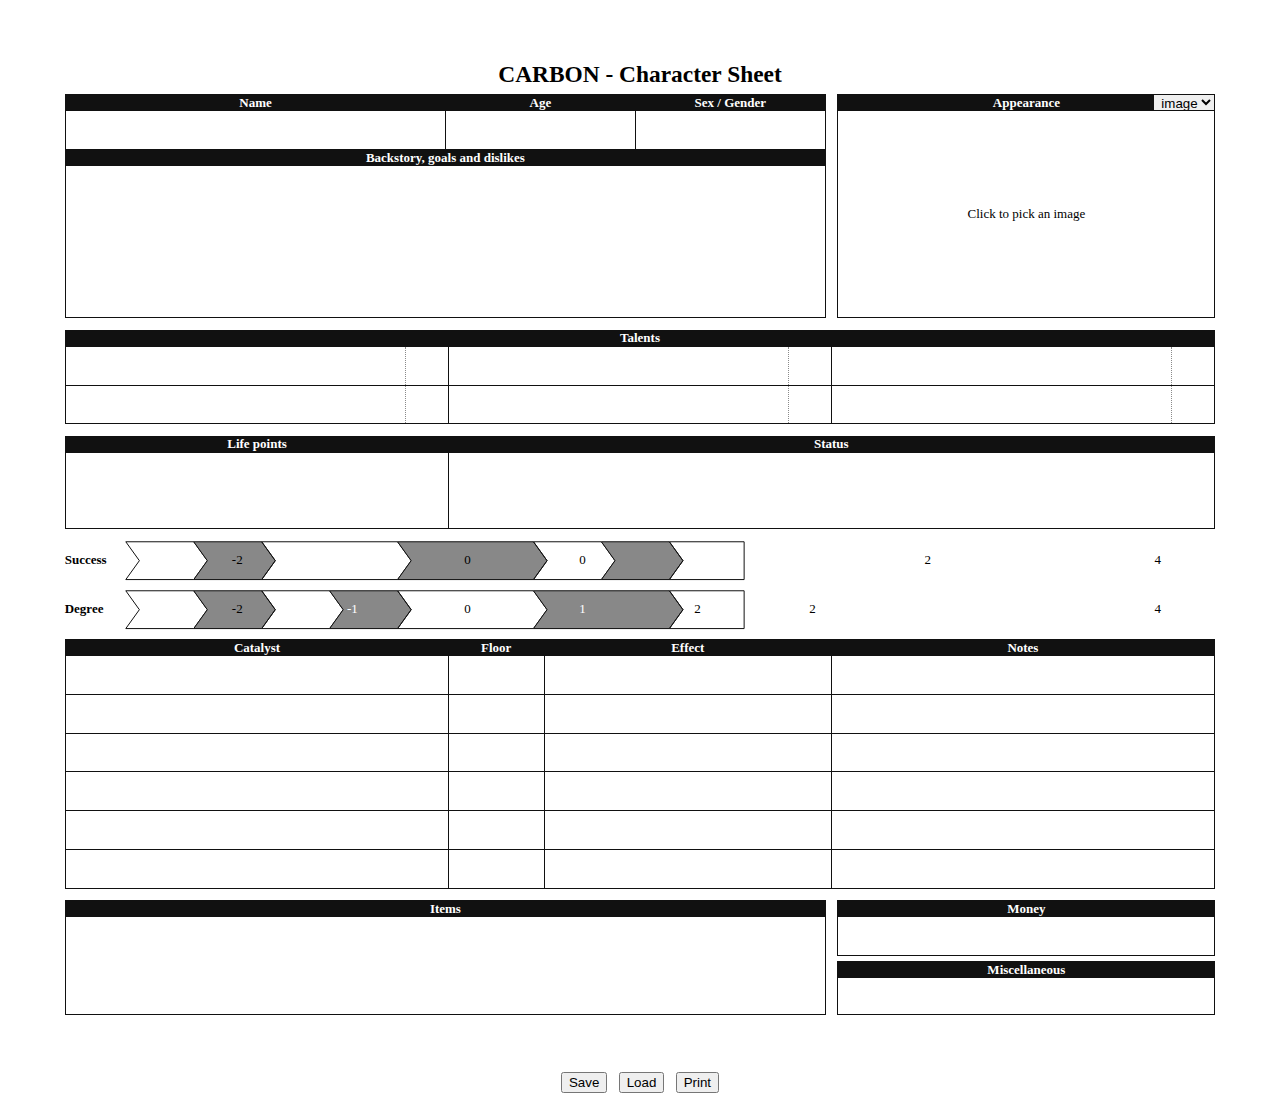
==== commit bf4c9e5c: "Better file control names" ====
--- a/en/character_sheet.html
+++ b/en/character_sheet.html
@@ -241,7 +241,7 @@
   <div id="fileControls">
     <input id="saveButton" type="button" value="Save">
     <input id="loadButton" type="button" value="Load">
-    <input id="exportButton" type="button" value="Export to PDF">
+    <input id="exportButton" type="button" value="Print">
   
     <script src="../js/file-controls.js"></script>
   </div>
